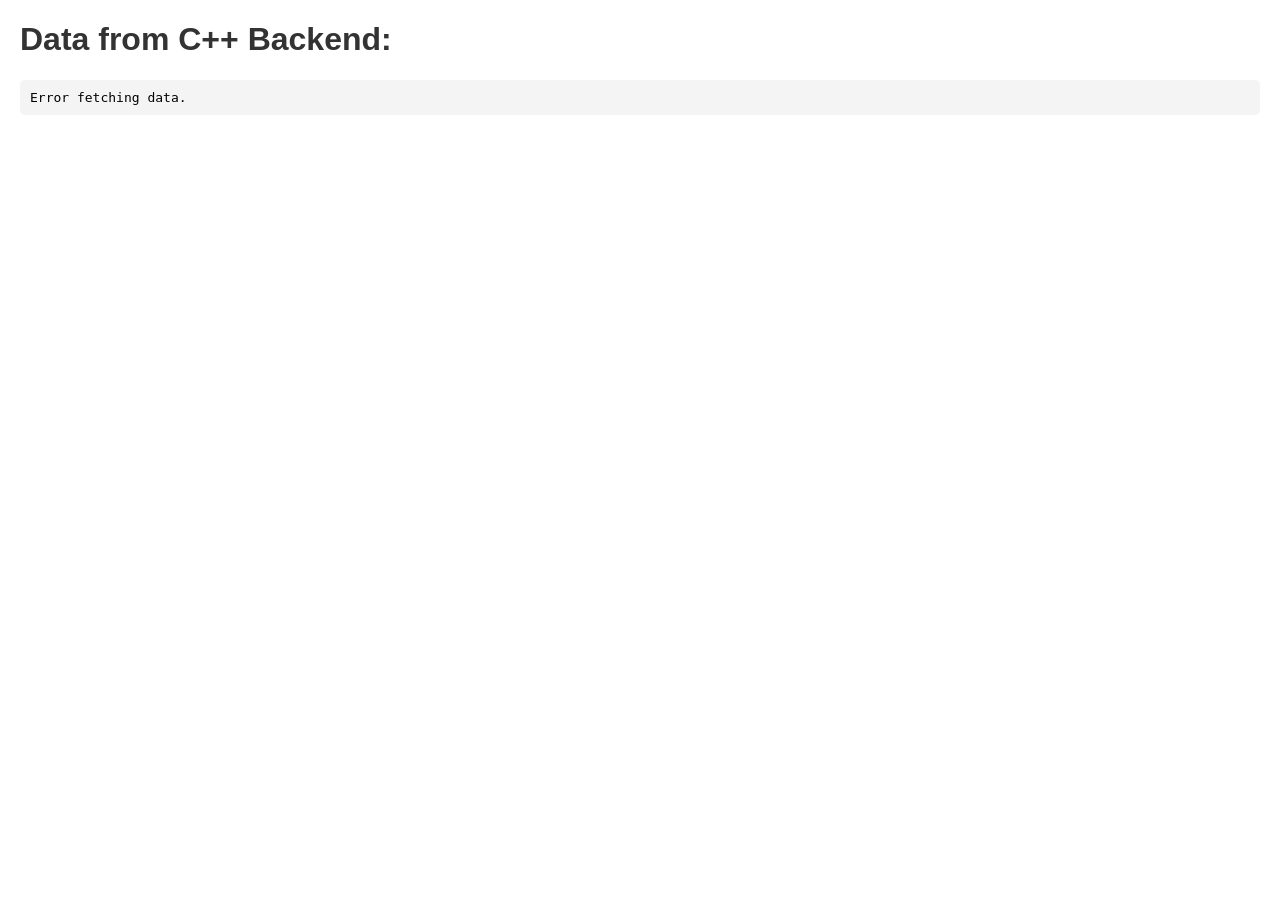
==== templates/test.html @ ddde9afb "EVEN MORE ORGANIZED AHHHHHHHH YERS YAHAHHAHAHHAHHHH" ====
<!DOCTYPE html>
<html>
<head>
    <title>Data from C++ Backend</title>
    <style>
        body {
            font-family: Arial, sans-serif;
            margin: 20px;
        }
        h1 {
            color: #333;
        }
        pre {
            background: #f4f4f4;
            padding: 10px;
            border-radius: 5px;
        }
    </style>
</head>
<body>
    <h1>Data from C++ Backend:</h1>
    <pre id="data">Loading...</pre>
    <script>
        fetch('http://localhost:8080/data')
            .then(response => response.json())
            .then(data => {
                document.getElementById('data').textContent = JSON.stringify(data, null, 2);
            })
            .catch(error => {
                console.error('Error fetching data:', error);
                document.getElementById('data').textContent = 'Error fetching data.';
            });
    </script>
</body>
</html>
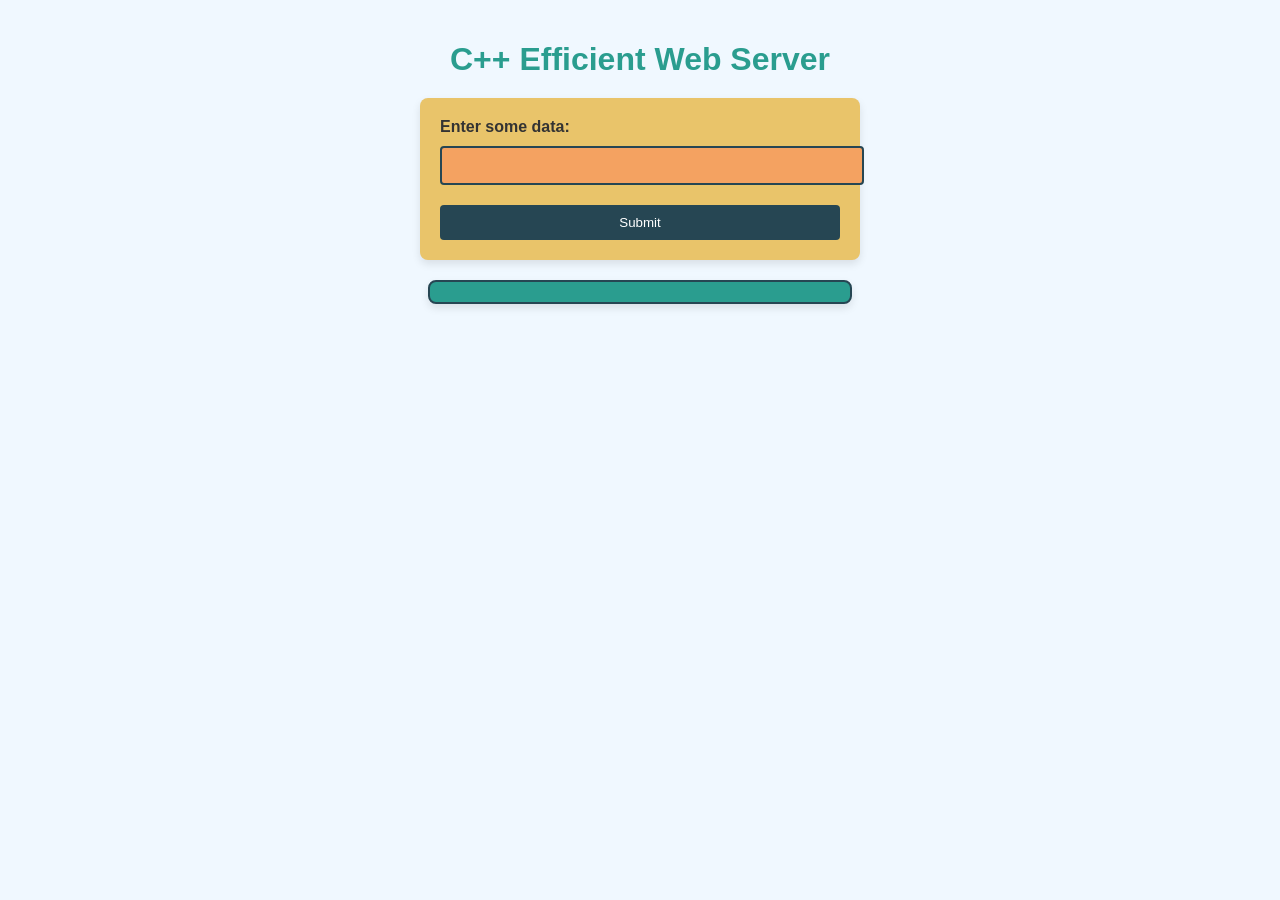
==== commit 37fe84c9: "Got an API tester page up and running" ====
--- a/templates/test.html
+++ b/templates/test.html
@@ -1,35 +1,115 @@
 <!DOCTYPE html>
-<html>
+<html lang="en">
 <head>
-    <title>Data from C++ Backend</title>
+    <meta charset="UTF-8">
+    <meta name="viewport" content="width=device-width, initial-scale=1.0">
+    <title>C++ Efficient Web Server</title>
     <style>
         body {
-            font-family: Arial, sans-serif;
-            margin: 20px;
+            font-family: 'Comic Sans MS', cursive, sans-serif;
+            background-color: #f0f8ff;
+            margin: 0;
+            padding: 20px;
+            display: flex;
+            flex-direction: column;
+            align-items: center;
+            justify-content: center;
+            color: #333;
         }
         h1 {
-            color: #333;
+            color: #2a9d8f;
+            margin-bottom: 20px;
         }
-        pre {
-            background: #f4f4f4;
+        form {
+            display: flex;
+            flex-direction: column;
+            width: 100%;
+            max-width: 400px;
+            background-color: #e9c46a;
+            padding: 20px;
+            border-radius: 8px;
+            box-shadow: 0 4px 8px rgba(0, 0, 0, 0.1);
+        }
+        label {
+            margin-bottom: 10px;
+            font-weight: bold;
+        }
+        input {
+            width: 100%;
             padding: 10px;
-            border-radius: 5px;
+            margin-bottom: 20px;
+            border: 2px solid #264653;
+            border-radius: 4px;
+            background-color: #f4a261;
+            color: #264653;
+        }
+        button {
+            padding: 10px 20px;
+            background-color: #264653;
+            color: white;
+            border: none;
+            border-radius: 4px;
+            cursor: pointer;
+            transition: background-color 0.3s;
+        }
+        button:hover {
+            background-color: #e76f51;
+        }
+        #responseOutput {
+            margin-top: 20px;
+            width: 100%;
+            max-width: 400px;
+            padding: 10px;
+            border: 2px solid #264653;
+            border-radius: 8px;
+            background-color: #2a9d8f;
+            word-wrap: break-word;
+            overflow-wrap: break-word;
+            white-space: pre-wrap;
+            box-shadow: 0 4px 8px rgba(0, 0, 0, 0.1);
+            max-height: 500px;
+            overflow-y: auto;
+            color: white;
         }
     </style>
 </head>
 <body>
-    <h1>Data from C++ Backend:</h1>
-    <pre id="data">Loading...</pre>
+    <h1>C++ Efficient Web Server</h1>
+    <form id="echoForm">
+        <label for="inputData">Enter some data:</label>
+        <input type="text" id="inputData" name="inputData">
+        <button type="submit">Submit</button>
+    </form>
+    <div id="responseOutput"></div>
     <script>
-        fetch('http://localhost:8080/data')
-            .then(response => response.json())
-            .then(data => {
-                document.getElementById('data').textContent = JSON.stringify(data, null, 2);
+        document.getElementById('echoForm').addEventListener('submit', function(event) {
+            event.preventDefault();
+            
+            const inputData = document.getElementById('inputData').value;
+            fetch('/api/echo', {
+                method: 'POST',
+                headers: { 'Content-Type': 'application/json' },
+                body: JSON.stringify({ data: inputData })
+            })
+            .then(response => response.text())
+            .then(text => {
+                let data;
+                try {
+                    data = JSON.parse(text);
+                    data = JSON.stringify(data, null, 2); // Pretty print JSON
+                } catch (e) {
+                    // Handle invalid JSON
+                    data = `Invalid JSON received:\n${text.replace(/[\u00A0-\u9999<>\&]/gim, function(i) {
+                        return '&#'+i.charCodeAt(0)+';';
+                    })}`;
+                }
+                document.getElementById('responseOutput').innerHTML = '<pre>' + data + '</pre>';
             })
             .catch(error => {
-                console.error('Error fetching data:', error);
-                document.getElementById('data').textContent = 'Error fetching data.';
+                console.error('Error:', error);
+                document.getElementById('responseOutput').innerText = 'An error occurred. Please try again.';
             });
+        });
     </script>
 </body>
 </html>
